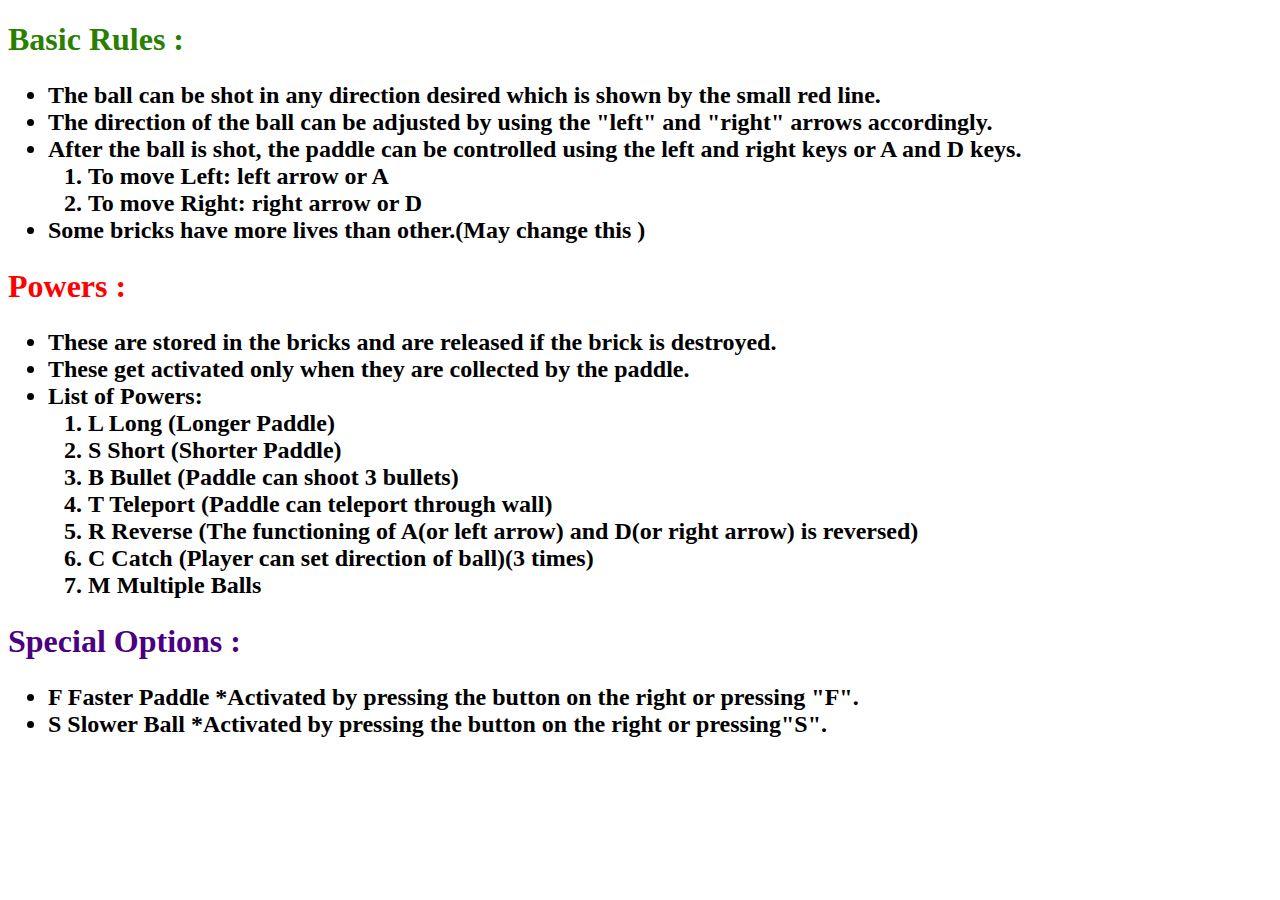
==== instructions.html @ 53cae3bf "All Graphics set. Level Grid creation left along with activatibg the try again buttons and next leve" ====
<!DOCTYPE html>
<html lang="en">
<head>
    <style>
        #basic_head{
        
            color: rgb(41, 128, 0);   
        }
        #powers{
            color: red;
        }
        #special_op{
            color: indigo;
        }
        h2{
            flex-wrap: wrap;
        }

    </style>
    <meta charset="UTF-8">
    <meta http-equiv="X-UA-Compatible" content="IE=edge">
    <meta name="viewport" content="width=device-width, initial-scale=1.0">
    <title>Rule Page</title>
</head>
<body>
    <h1 id="basic_head">
        Basic Rules :
    </h1>
    <h2 id="basic">

        <ul>
            <li>
                The ball can be shot in any direction desired which is shown by the small red line. 
            </li>
            <li>
                The direction of the ball can be adjusted by using the "left" and "right" arrows accordingly.
            </li>
            <li>
                After the ball is shot, the paddle can be controlled using the left and right keys or A and D keys.
                <ol>
                    <li>
                        To move Left: left arrow or A
                    </li>
                    <li>
                       To move Right: right arrow or D
                    </li>
                </ol>
            </li>
            <li>
                Some bricks have more lives than other.(May change this ) 
            </li>
        </ul>
    </h2>
    
    <h1 id="powers">
        Powers :
    </h1>
    <h2>
        <ul>
            <li>
                These are stored in the bricks and are released if the brick is destroyed.
            </li>
            <li>
                These get activated only when they are collected by the paddle.
            </li>
          <li> List of Powers:
            <ol>
                <li>
                    L Long (Longer Paddle)
                </li>
                <li>
                    S Short (Shorter Paddle)
                </li>
                <li>
                    B Bullet (Paddle can shoot 3 bullets)
                </li>
                <li>
                    T Teleport (Paddle can teleport through wall)
                </li>
                <li>
                    R Reverse (The functioning of A(or left arrow) and D(or right arrow) is reversed)
                </li>
                <li>
                    C Catch (Player can set direction of ball)(3 times)
                </li>
                <li>
                    M Multiple Balls
                </li>
            </ol>
          </li> 
        </ul>
    </h2>

    <h1 id="special_op">
        Special Options :
    </h1>
    <h2>
        <ul>
            <li>
                F Faster Paddle *Activated by pressing the button on the right or pressing "F".
            </li>
            <li>
                S Slower Ball *Activated by pressing the button on the right or pressing"S".
            </li>

        </ul>
        
    </h2>





</body>
</html>
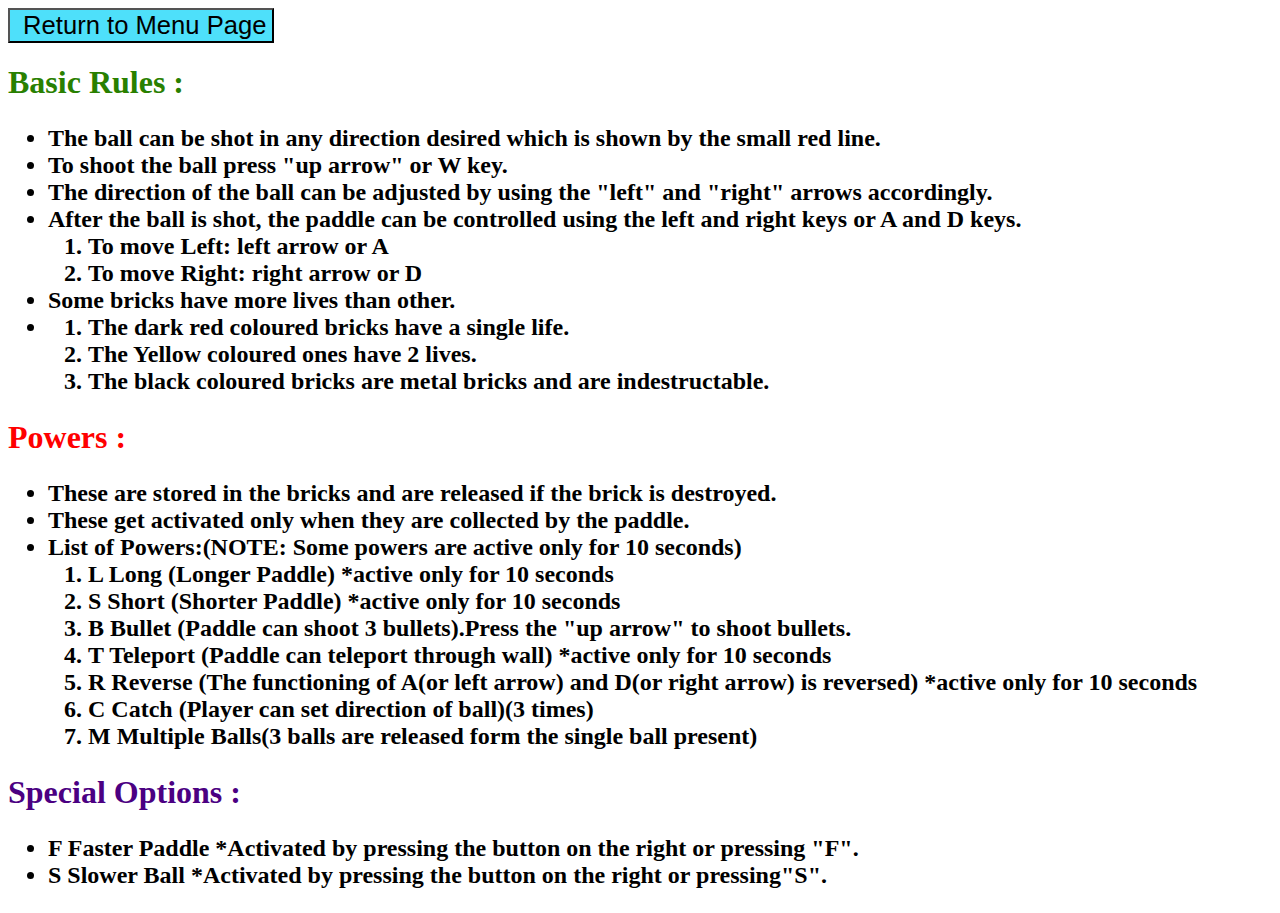
==== commit 5d7fa6dd: "Small Change in instructions" ====
--- a/instructions.html
+++ b/instructions.html
@@ -15,6 +15,17 @@
         h2{
             flex-wrap: wrap;
         }
+        .menu_page{
+        background-color:rgb(78, 224, 250) ;
+        color:black;
+        text-align: left;
+        font-size: 2vw;
+        font-family: 'Arial Narrow Bold', sans-serif;
+        }
+
+        .menu_page:hover{
+        background-color: rgb(255, 251, 0);
+        }
 
     </style>
     <meta charset="UTF-8">
@@ -23,6 +34,10 @@
     <title>Rule Page</title>
 </head>
 <body>
+    <a href="index.html">
+        <input type="submit" name="menu_page" class=menu_page value=" Return to Menu Page">
+    </a>
+
     <h1 id="basic_head">
         Basic Rules :
     </h1>
@@ -31,6 +46,9 @@
         <ul>
             <li>
                 The ball can be shot in any direction desired which is shown by the small red line. 
+            </li>
+            <li>
+                To shoot the ball press "up arrow" or W key.
             </li>
             <li>
                 The direction of the ball can be adjusted by using the "left" and "right" arrows accordingly.
@@ -47,7 +65,21 @@
                 </ol>
             </li>
             <li>
-                Some bricks have more lives than other.(May change this ) 
+                Some bricks have more lives than other.
+            </li>
+            <li>
+                <ol>
+                 <li>
+                    The dark red coloured bricks have a single life.
+                </li>
+                <li>
+                    The Yellow coloured ones have 2 lives.
+                </li>
+                <li>
+                    The black coloured bricks are metal bricks and are indestructable.
+                </li>
+                </ol>
+
             </li>
         </ul>
     </h2>
@@ -63,28 +95,28 @@
             <li>
                 These get activated only when they are collected by the paddle.
             </li>
-          <li> List of Powers:
+          <li> List of Powers:(NOTE: Some powers are active only for 10 seconds)
             <ol>
                 <li>
-                    L Long (Longer Paddle)
+                    L Long (Longer Paddle) *active only for 10 seconds
                 </li>
                 <li>
-                    S Short (Shorter Paddle)
+                    S Short (Shorter Paddle) *active only for 10 seconds
                 </li>
                 <li>
-                    B Bullet (Paddle can shoot 3 bullets)
+                    B Bullet (Paddle can shoot 3 bullets).Press the "up arrow" to shoot bullets. 
                 </li>
                 <li>
-                    T Teleport (Paddle can teleport through wall)
+                    T Teleport (Paddle can teleport through wall) *active only for 10 seconds
                 </li>
                 <li>
-                    R Reverse (The functioning of A(or left arrow) and D(or right arrow) is reversed)
+                    R Reverse (The functioning of A(or left arrow) and D(or right arrow) is reversed) *active only for 10 seconds
                 </li>
                 <li>
                     C Catch (Player can set direction of ball)(3 times)
                 </li>
                 <li>
-                    M Multiple Balls
+                    M Multiple Balls(3 balls are released form the single ball present)
                 </li>
             </ol>
           </li> 
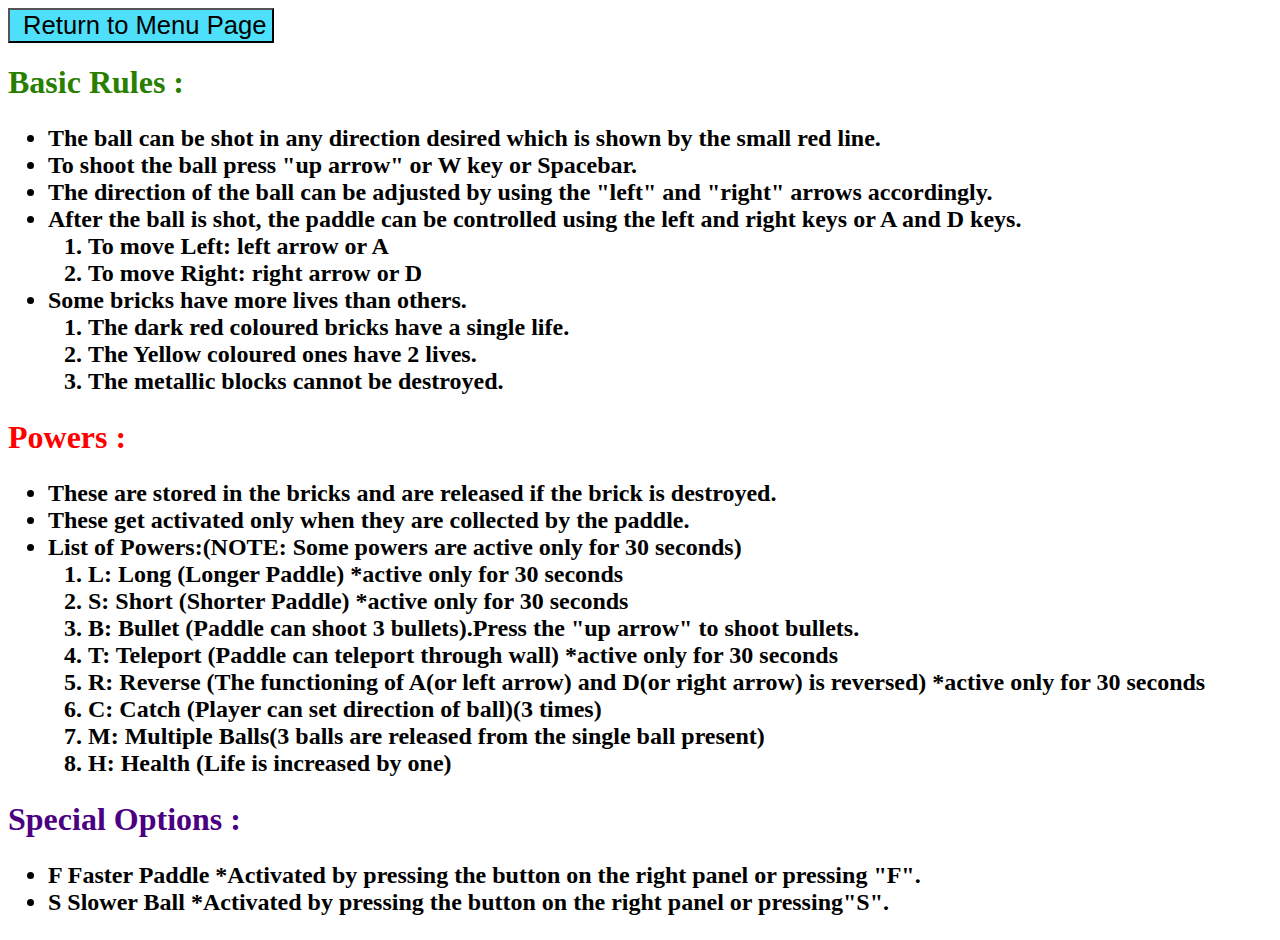
==== commit ce2a44ac: "Some changes in active Collectible time" ====
--- a/instructions.html
+++ b/instructions.html
@@ -48,7 +48,7 @@
                 The ball can be shot in any direction desired which is shown by the small red line. 
             </li>
             <li>
-                To shoot the ball press "up arrow" or W key.
+                To shoot the ball press "up arrow" or W key or Spacebar.
             </li>
             <li>
                 The direction of the ball can be adjusted by using the "left" and "right" arrows accordingly.
@@ -65,9 +65,7 @@
                 </ol>
             </li>
             <li>
-                Some bricks have more lives than other.
-            </li>
-            <li>
+                Some bricks have more lives than others.
                 <ol>
                  <li>
                     The dark red coloured bricks have a single life.
@@ -76,7 +74,7 @@
                     The Yellow coloured ones have 2 lives.
                 </li>
                 <li>
-                    The black coloured bricks are metal bricks and are indestructable.
+                    The metallic blocks cannot be destroyed.
                 </li>
                 </ol>
 
@@ -95,28 +93,31 @@
             <li>
                 These get activated only when they are collected by the paddle.
             </li>
-          <li> List of Powers:(NOTE: Some powers are active only for 10 seconds)
+          <li> List of Powers:(NOTE: Some powers are active only for 30 seconds)
             <ol>
                 <li>
-                    L Long (Longer Paddle) *active only for 10 seconds
+                    L: Long (Longer Paddle) *active only for 30 seconds
                 </li>
                 <li>
-                    S Short (Shorter Paddle) *active only for 10 seconds
+                    S: Short (Shorter Paddle) *active only for 30 seconds
                 </li>
                 <li>
-                    B Bullet (Paddle can shoot 3 bullets).Press the "up arrow" to shoot bullets. 
+                    B: Bullet (Paddle can shoot 3 bullets).Press the "up arrow" to shoot bullets. 
                 </li>
                 <li>
-                    T Teleport (Paddle can teleport through wall) *active only for 10 seconds
+                    T: Teleport (Paddle can teleport through wall) *active only for 30 seconds
                 </li>
                 <li>
-                    R Reverse (The functioning of A(or left arrow) and D(or right arrow) is reversed) *active only for 10 seconds
+                    R: Reverse (The functioning of A(or left arrow) and D(or right arrow) is reversed) *active only for 30 seconds
                 </li>
                 <li>
-                    C Catch (Player can set direction of ball)(3 times)
+                    C: Catch (Player can set direction of ball)(3 times)
                 </li>
                 <li>
-                    M Multiple Balls(3 balls are released form the single ball present)
+                    M: Multiple Balls(3 balls are released from the single ball present)
+                </li>
+                <li>
+                    H: Health (Life is increased by one)
                 </li>
             </ol>
           </li> 
@@ -129,10 +130,10 @@
     <h2>
         <ul>
             <li>
-                F Faster Paddle *Activated by pressing the button on the right or pressing "F".
+                F Faster Paddle *Activated by pressing the button on the right panel or pressing "F".
             </li>
             <li>
-                S Slower Ball *Activated by pressing the button on the right or pressing"S".
+                S Slower Ball *Activated by pressing the button on the right panel or pressing"S".
             </li>
 
         </ul>
